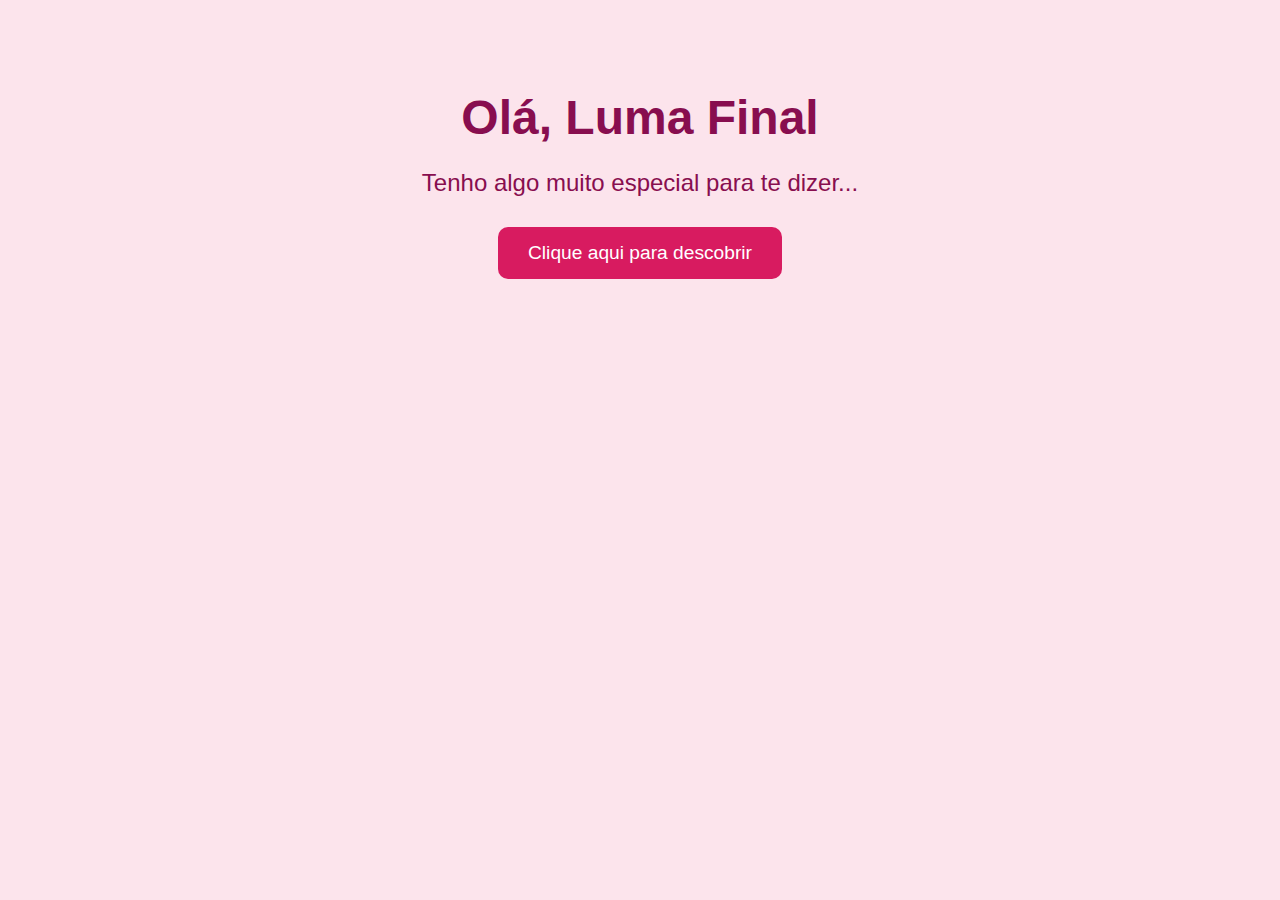
==== index.html @ 3838ec5b "initial commit" ====
<!DOCTYPE html>
<html lang="pt-br">
<head>
    <meta charset="UTF-8">
    <meta name="viewport" content="width=device-width, initial-scale=1.0">
    <title>Surpresa Especial</title>
    <style>
        body {
            background-color: #fce4ec;
            color: #880e4f;
            font-family: 'Arial', sans-serif;
            text-align: center;
            padding: 50px;
        }

        h1 {
            font-size: 3em;
            margin-bottom: 20px;
        }

        p {
            font-size: 1.5em;
            margin-bottom: 30px;
        }

        button {
            background-color: #d81b60;
            color: white;
            padding: 15px 30px;
            font-size: 1.2em;
            border: none;
            border-radius: 10px;
            cursor: pointer;
            transition: background-color 0.3s;
        }

        button:hover {
            background-color: #ad1457;
        }

        #revealMessage, #finalMessage, #photos {
            display: none;
            margin-top: 30px;
        }

        #finalMessage {
            font-size: 1.8em;
            color: #4a148c;
        }

        .photos-container {
            display: flex;
            justify-content: center;
            gap: 10px;
            margin-top: 20px;
        }

        .photos-container img {
            width: 150px;
            height: 150px;
            object-fit: cover;
            border-radius: 10px;
        }

        .options {
            margin-top: 20px;
            font-size: 1.5em;
        }

        .options label {
            margin-right: 15px;
        }
    </style>
</head>
<body>
    <h1>Olá, Luma Final</h1>
    <p>Tenho algo muito especial para te dizer...</p>
    <button onclick="revealMessage()">Clique aqui para descobrir</button>

    <div id="revealMessage">
        <p>Gostaria de saber se você quer transformar nossa conexão em algo mais sério. Só nós dois, juntos nessa jornada. 💖</p>
        
        <div class="options">
            <label><input type="radio" name="response" onclick="showResponse('sim')"> Sim</label>
            <label><input type="radio" name="response" onclick="showResponse('nao')"> Não</label>
        </div>
    </div>

    <div id="finalMessage">
        <p>Que ótimo! Estou muito feliz por isso. Vamos criar muitos momentos juntos!</p>
    </div>

    <div id="photos" class="photos-container">
        <img src="./img/img1.jpeg" alt="Foto Romântica 1">
        <img src="./img/img2.jpeg" alt="Foto Romântica 2">
        <img src="./img/img3.jpeg" alt="Foto Romântica 2">
    </div>

    <script>
        function revealMessage() {
            document.getElementById('revealMessage').style.display = 'block';
        }

        function showResponse(response) {
            if (response === 'sim') {
                location.href = "./photos.html"
            } else {
                document.getElementById('finalMessage').style.display = 'none';
                document.getElementById('photos').style.display = 'none';
            }
        }
        function sim() {
          location.href = "https://music.youtube.com/watch?v=6UQHIQpBw6w&list=RDAMVMIgXTwSOuH4Y"
        }
    </script>
</body>
</html>
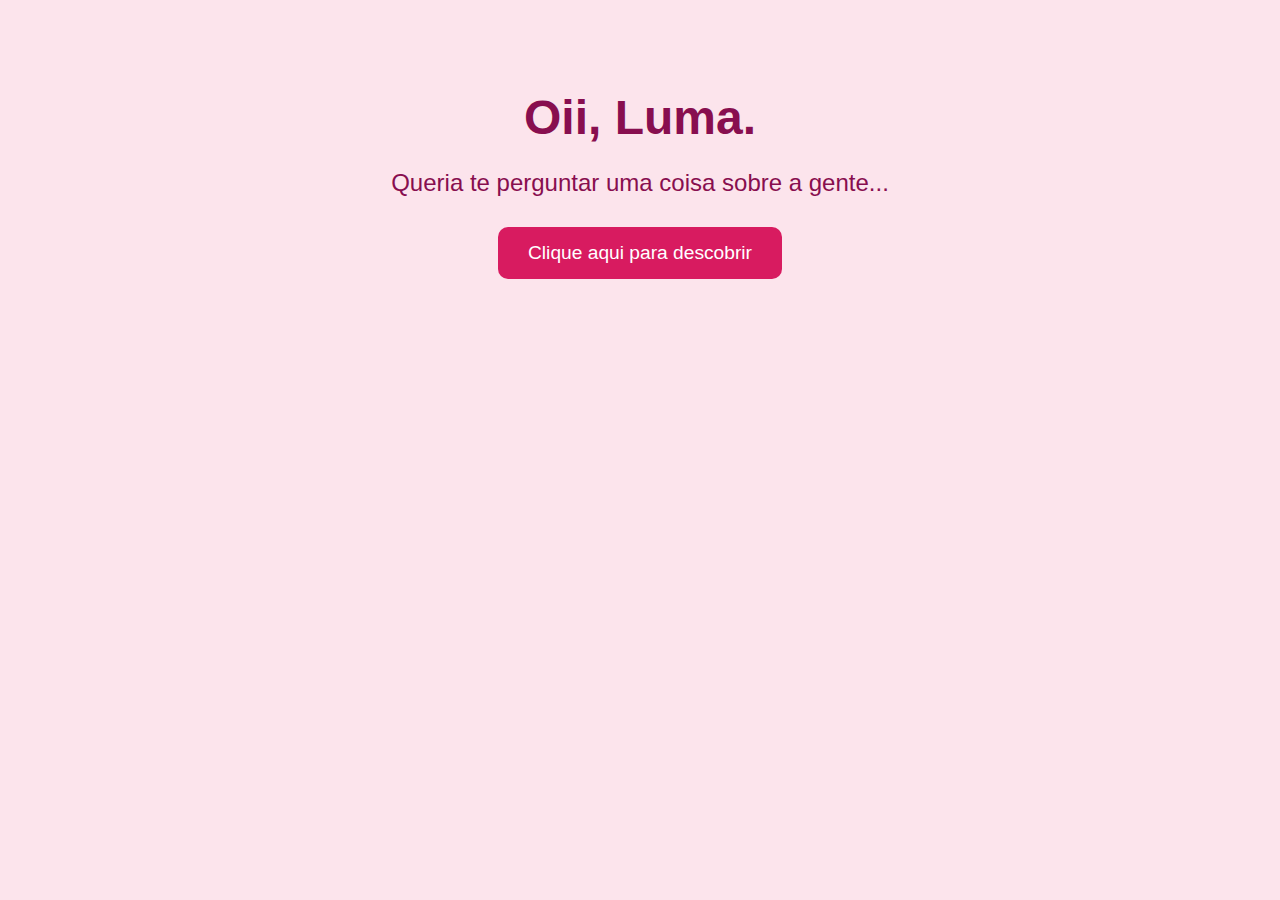
==== commit bf889d8b: "alteracoes pequenas" ====
--- a/index.html
+++ b/index.html
@@ -73,8 +73,8 @@
     </style>
 </head>
 <body>
-    <h1>Olá, Luma Final</h1>
-    <p>Tenho algo muito especial para te dizer...</p>
+    <h1>Oii, Luma.</h1>
+    <p>Queria te perguntar uma coisa sobre a gente...</p>
     <button onclick="revealMessage()">Clique aqui para descobrir</button>
 
     <div id="revealMessage">
